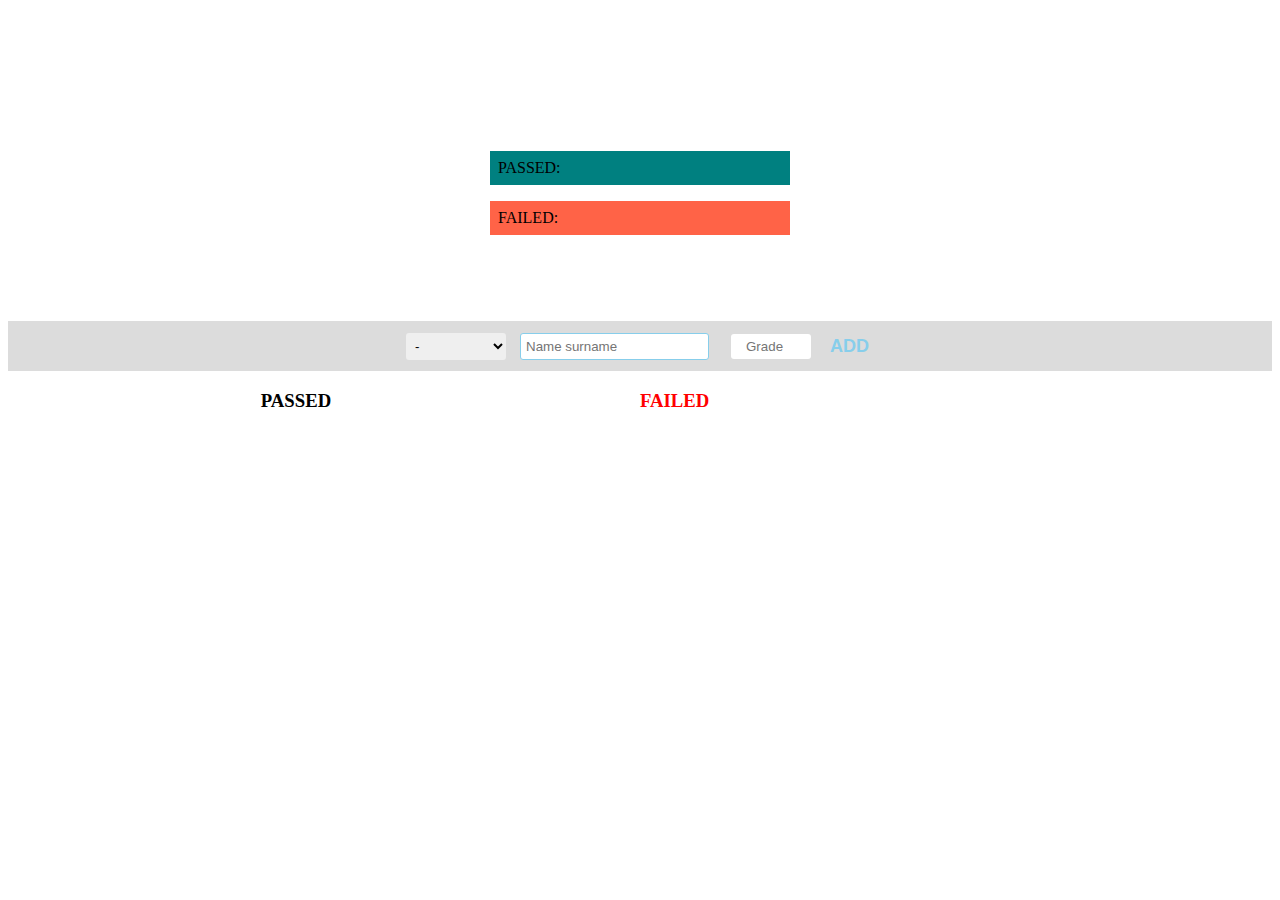
==== MVCExamStatisticsProject/index.html @ a2bfcd5a "HTML and CSS part of the project added" ====
<!DOCTYPE html>
<html lang="en">

<head>
    <meta charset="UTF-8">
    <meta http-equiv="X-UA-Compatible" content="IE=edge">
    <meta name="viewport" content="width=device-width, initial-scale=1.0">
    <title>Document</title>
    <link rel="stylesheet" href="main.css">
</head>

<body>

    <div class="container">
        <div class="header">
            <h1>Exam statistics June</h1>
            <h3>Total students: %count% </h3>
            <div class="passedDiv">
                <p class="passedP">PASSED:</p>
                <p class="passedNumber"></p>
            </div>
            <div class="failedDiv">
                <p class="failedP">FAILED:</p>
                <div class="failed">
                    <p class="failedNumer"></p>
                    <p class="failedPercentage"></p>
                </div>
            </div>
        </div>

        <div class="addGrade">

                <select name="" id="subject">
                    <option value="-">-</option>
                    <option value="JavaScript">JavaScript</option>
                    <option value="Programing">Programing</option>
                    <option value="WEB">WEB</option>
                </select>

                <label>
                    <input id="nameSurname" placeholder="Name surname" type="text">
                </label>

                <label>
                    <input id="grade" placeholder="Grade" type="number" min="1" max="10">
                </label>

                <button id="addStudent">ADD</button>
        </div>

<div class="results">
    <div class="resultsPassed">
        <h3>PASSED</h3>
        <ul id="ulPassed">

        </ul>
    </div>

    <div class="resultsFailed">
        <h3>FAILED</h3>
        <ul id="ulFailed">

        </ul>
    </div>
</div>



    </div>


    <script src="subject.js"></script>
    <script src="student.js"></script>
    <script src="exam.js"></script>
    <script src="form.js"></script>
    <script src="app.js"></script>
</body>

</html>

<!--
    Exam statistics



The goal of this exercise is to write a code for the web application that helps with the exam statistics. 

The application should be developed with the following use-case scenario on mind. Firstly, a user can select the name of the subject from the select list provided in the left part of the form. Then, the user can type in the name and surname of the student. Finally, the user can select a grade from the list provided in the right part of the form. When the user clicks on the ADD button, the information about student and subject appears on the list titled with passed or failed depending on their score. Synchronously, the exam statistics presented in the page header is updated. That is the number of students that have passed the exam, and both the number and the percentage of the students who has failed the exam.

If provided input is not valid, appropriate error messages should be shown. 
Both name and surname should be provided and both should start with capitals. A grade should be valid numerical value from 1 to 10. 


You should organize your working directory in the following manner: 
CSS:
	main.css
JS:
	subject.js
	student.js
	exam.js
	form.js
	app.js
index.html

In index.html file write all code relevant for the given page structure. 

In main.css file write all CSS code relevant for the given page design. 

In subject.js file: 
write a constructor function with one argument that represents the name of the subject
add to its prototype a method getSubjectName that returns the subject name

In student.js file:
write a constructor function with two arguments that represent name and surname of a student 
add to its prototype a method getStudentData that returns the name and surname of the student

In exam.js file: 
write a constructor function with three arguments that represent a subject, a student, and a grade. 
add to its prototype a method getExamInfo that returns the name of the subject and the name and surname of the student.
add to its prototype a method hasPassed that checks if the student has passed the exam. A student has passed the exam if their grade is greater than 5.
  
In form.js file:
write a function that collects all the data from the form
write a function that validates all collected data
write a function that updates the given list so it adds the new item at the end of the list
write a function that updates the part of the page with the statistics


In app.js file: 
Declare all necessary variables for managing passed and failed exams as well as their statistics.
Write all code that connects a user behaviour with application logic.   

-->
---- MVCExamStatisticsProject/main.css ----
.header {
    background-image: url("https://aliabdaal.com/content/images/2020/02/maxpixel-freegreatpicture-com-learn-bible-stack-books-study-literature-paper-2158737.jpg");
    background-repeat: no-repeat;
    background-size: cover;
    height: 300px;
}

.header * {
    text-align:center;
}

.header > h1 {
    color: white;
    padding-top: 30px;
}

.header > h3 {
    color: white;
    font-weight: 300;
}

.passedDiv {
    margin: 0 auto;
    background-color: teal;
    width: 300px;
}

.passedP {
    text-align: left;
    padding: 8px;
}

.failedDiv {
    margin: 0 auto;
    background-color: tomato;
    width: 300px;
}

.failedP {
    text-align: left;
    padding: 8px;
}

.addGrade {
    background-color: gainsboro;
    height: 50px;
    display: flex;
    align-items: center;
    justify-content: center;
}

.addGrade * {
    padding: 5px;
    border-radius: 3px;
    margin: 3px;
}

#nameSurname {
    border: 1px solid skyblue;
}

#addStudent {
    color: skyblue;
    font-weight: bolder;
    border: none;
    background-color: gainsboro;
    font-size: large;
}

#grade {
    width: 60px;
    border: none;
    padding-left: 15px;
}

#subject {
    border: none;
    width: 100px;
}

.results {
    display: inline-flex;
    width: 100%;
    justify-content: center;
}

.resultsPassed {
    width: 30%;
}

.resultsFailed {
    width: 30%;
}

.resultsFailed > h3 {
    color: red;
}

ul {
    list-style-type: none;
}
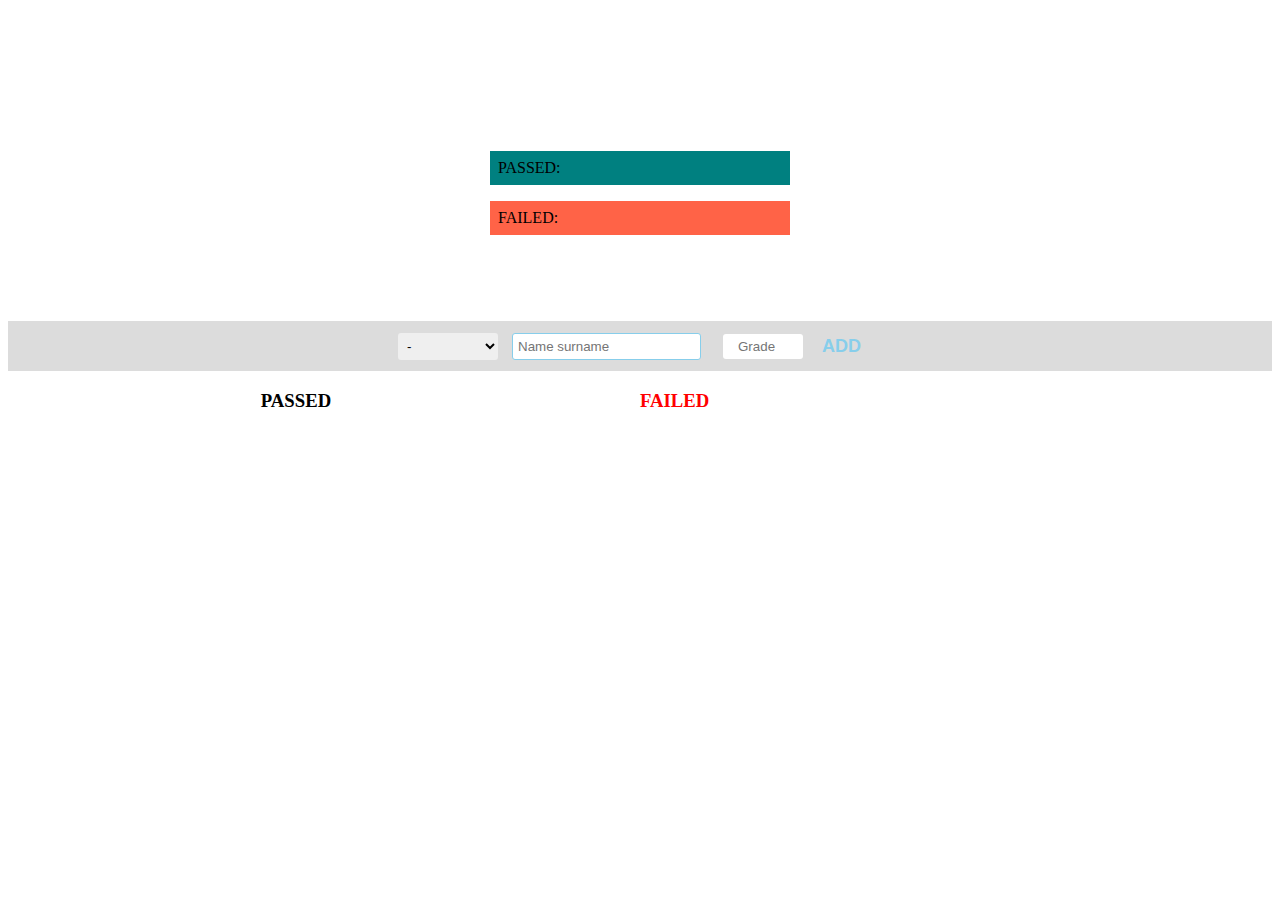
==== commit af68633e: "Exam Statistics updated with basic functionalities" ====
--- a/MVCExamStatisticsProject/index.html
+++ b/MVCExamStatisticsProject/index.html
@@ -14,7 +14,7 @@
     <div class="container">
         <div class="header">
             <h1>Exam statistics June</h1>
-            <h3>Total students: %count% </h3>
+            <h3>Total students: <p id="totalStudents"></p> </h3>
             <div class="passedDiv">
                 <p class="passedP">PASSED:</p>
                 <p class="passedNumber"></p>
@@ -46,6 +46,8 @@
                 </label>
 
                 <button id="addStudent">ADD</button>
+
+                <p id="errorMessage"></p>
         </div>
 
 <div class="results">
@@ -68,7 +70,7 @@
 
     </div>
 
-
+    <script src="college.js"></script>
     <script src="subject.js"></script>
     <script src="student.js"></script>
     <script src="exam.js"></script>
--- a/MVCExamStatisticsProject/main.css
+++ b/MVCExamStatisticsProject/main.css
@@ -98,4 +98,9 @@
 
 ul {
     list-style-type: none;
+}
+
+#errorMessage {
+    color: red;
+    font-weight: bolder;
 }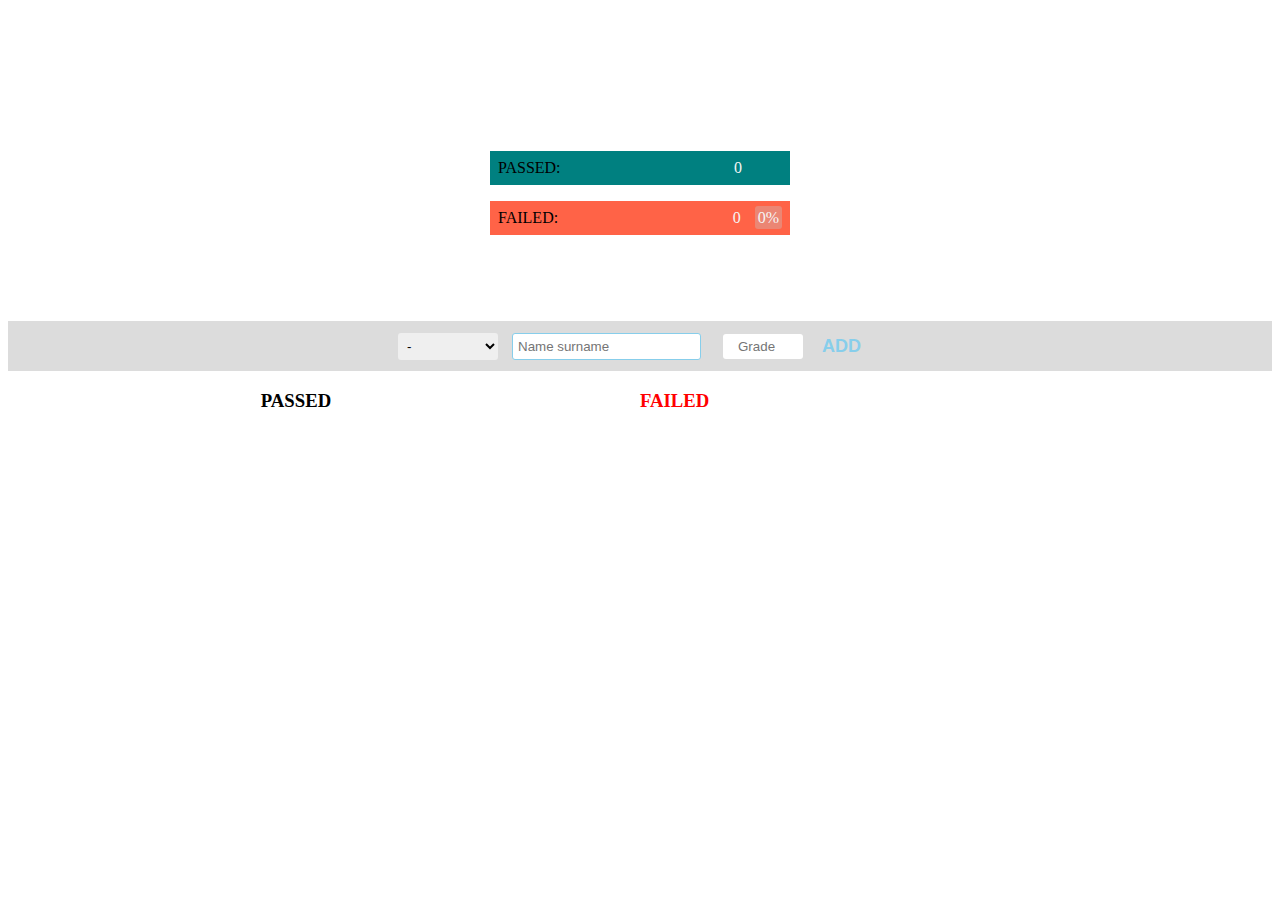
==== commit 1c6842d2: "MVC Exam Statistics Project completed" ====
--- a/MVCExamStatisticsProject/index.html
+++ b/MVCExamStatisticsProject/index.html
@@ -14,68 +14,70 @@
     <div class="container">
         <div class="header">
             <h1>Exam statistics June</h1>
-            <h3>Total students: <p id="totalStudents"></p> </h3>
+            <h3>Total students: <span id="totalStudents"></span>
+            </h3>
             <div class="passedDiv">
-                <p class="passedP">PASSED:</p>
-                <p class="passedNumber"></p>
+                <p class="passedP">PASSED:
+                    <span class="passed">
+                        <span class="passedNumber">0 </span>
+                    </span>
+                </p>
             </div>
             <div class="failedDiv">
-                <p class="failedP">FAILED:</p>
-                <div class="failed">
-                    <p class="failedNumer"></p>
-                    <p class="failedPercentage"></p>
-                </div>
+                <p class="failedP">FAILED:
+                    <span class="failed">
+                        <span class="failedNumber">0 </span>
+                        <span class="failedPercentage">0% </span>
+                    </span>
+                </p>
             </div>
         </div>
+    </div>
 
-        <div class="addGrade">
+    <div class="addGrade">
 
-                <select name="" id="subject">
-                    <option value="-">-</option>
-                    <option value="JavaScript">JavaScript</option>
-                    <option value="Programing">Programing</option>
-                    <option value="WEB">WEB</option>
-                </select>
+        <select name="" id="subject">
+            <option value="-">-</option>
+            <option value="JavaScript">JavaScript</option>
+            <option value="Programing">Programing</option>
+            <option value="WEB">WEB</option>
+        </select>
 
-                <label>
-                    <input id="nameSurname" placeholder="Name surname" type="text">
-                </label>
+        <label>
+            <input id="nameSurname" placeholder="Name surname" type="text">
+        </label>
 
-                <label>
-                    <input id="grade" placeholder="Grade" type="number" min="1" max="10">
-                </label>
+        <label>
+            <input id="grade" placeholder="Grade" type="number" min="1" max="10">
+        </label>
 
-                <button id="addStudent">ADD</button>
+        <button id="addStudent">ADD</button>
 
-                <p id="errorMessage"></p>
+        <p id="errorMessage"></p>
+    </div>
+
+    <div class="results">
+        <div class="resultsPassed">
+            <h3>PASSED</h3>
+            <ul id="ulPassed">
+
+            </ul>
         </div>
 
-<div class="results">
-    <div class="resultsPassed">
-        <h3>PASSED</h3>
-        <ul id="ulPassed">
+        <div class="resultsFailed">
+            <h3>FAILED</h3>
+            <ul id="ulFailed">
 
-        </ul>
-    </div>
-
-    <div class="resultsFailed">
-        <h3>FAILED</h3>
-        <ul id="ulFailed">
-
-        </ul>
-    </div>
-</div>
-
-
-
+            </ul>
+        </div>
     </div>
 
     <script src="college.js"></script>
     <script src="subject.js"></script>
     <script src="student.js"></script>
     <script src="exam.js"></script>
+    <script src="app.js"></script>
     <script src="form.js"></script>
-    <script src="app.js"></script>
 </body>
 
 </html>
--- a/MVCExamStatisticsProject/main.css
+++ b/MVCExamStatisticsProject/main.css
@@ -19,6 +19,7 @@
     font-weight: 300;
 }
 
+
 .passedDiv {
     margin: 0 auto;
     background-color: teal;
@@ -30,6 +31,16 @@
     padding: 8px;
 }
 
+.passedNumber {
+    text-align: right;
+    color: whitesmoke;
+    padding-right: 40px;
+}
+
+.passed {
+    float:right;
+}
+
 .failedDiv {
     margin: 0 auto;
     background-color: tomato;
@@ -39,6 +50,24 @@
 .failedP {
     text-align: left;
     padding: 8px;
+}
+
+.failedNumber {
+    text-align: right;
+    color: whitesmoke;
+    padding-right: 10px;
+}
+
+.failedPercentage {
+    text-align: right;
+    background-color: rgb(235, 134, 116);
+    padding: 3px;
+    border-radius: 3px;
+    color: whitesmoke;
+}
+
+.failed {
+    float:right;
 }
 
 .addGrade {
